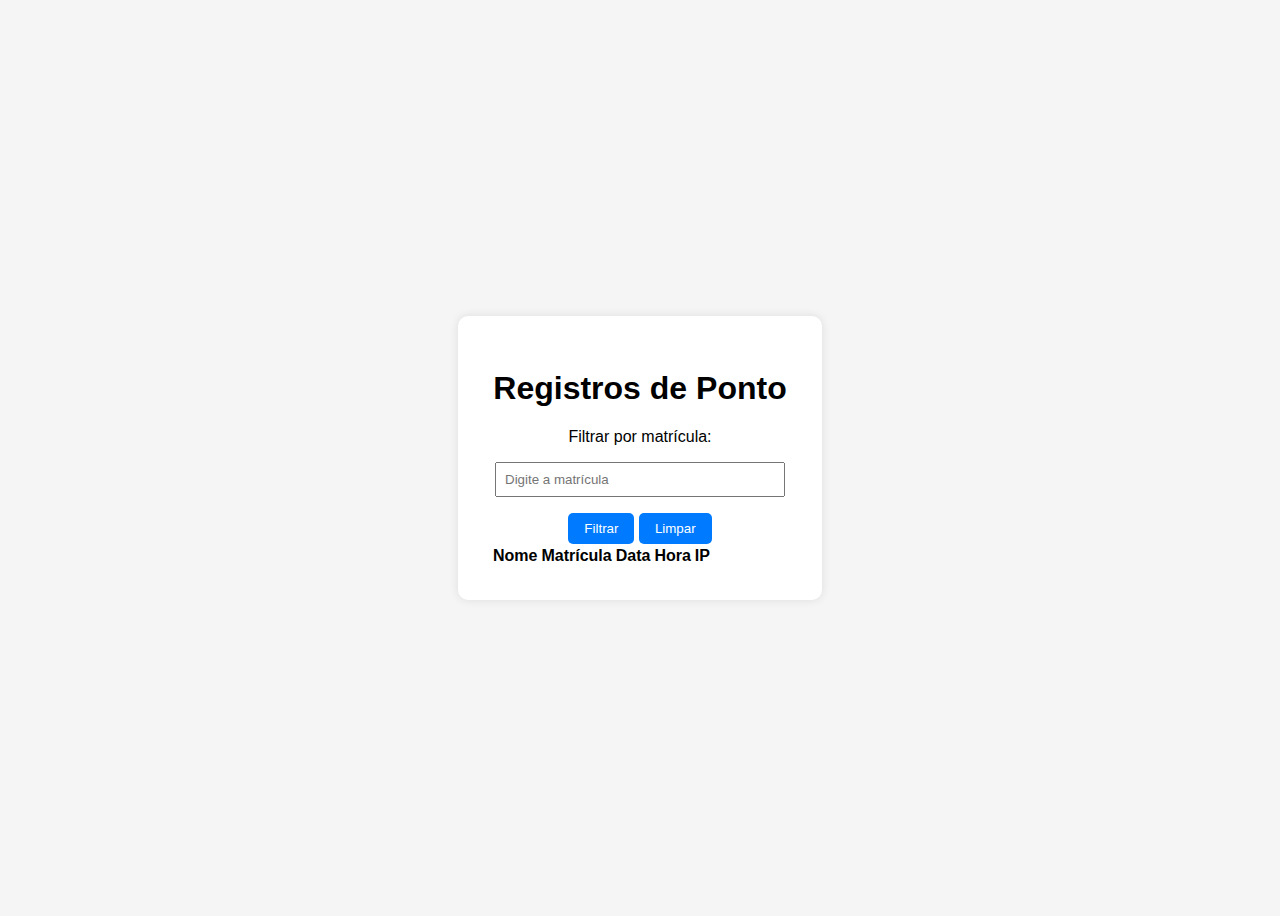
==== gestor.html @ 04f2e742 "Add files via upload" ====
<!DOCTYPE html>
<html lang="pt-br">
<head>
  <meta charset="UTF-8">
  <title>Registros de Ponto</title>
  <link rel="stylesheet" href="styles/style.css">
</head>
<body>
  <div class="container">
    <h1>Registros de Ponto</h1>
    <div>
      <label for="filtroMatricula">Filtrar por matrícula:</label>
      <input type="text" id="filtroMatricula" placeholder="Digite a matrícula">
      <button id="btnFiltrar">Filtrar</button>
      <button id="btnLimpar">Limpar</button>
    </div>

    <table id="tabelaRegistros">
      <thead>
        <tr>
          <th>Nome</th>
          <th>Matrícula</th>
          <th>Data</th>
          <th>Hora</th>
          <th>IP</th>
        </tr>
      </thead>
      <tbody></tbody>
    </table>
  </div>

  <script src="scripts/main.js"></script>
</body>
</html>
---- styles/style.css ----
body {
    font-family: Arial, sans-serif;
    background-color: #f5f5f5;
    display: flex;
    justify-content: center;
    align-items: center;
    height: 100vh;
  }
  
  .container {
    background-color: white;
    padding: 2rem;
    border-radius: 10px;
    box-shadow: 0 0 10px rgba(0,0,0,0.1);
    width: 300px;
    text-align: center;
  }
  
  input {
    display: block;
    margin: 1rem auto;
    padding: 0.5rem;
    width: 90%;
  }
  
  button {
    padding: 0.5rem 1rem;
    cursor: pointer;
    background-color: #007bff;
    color: white;
    border: none;
    border-radius: 5px;
  }
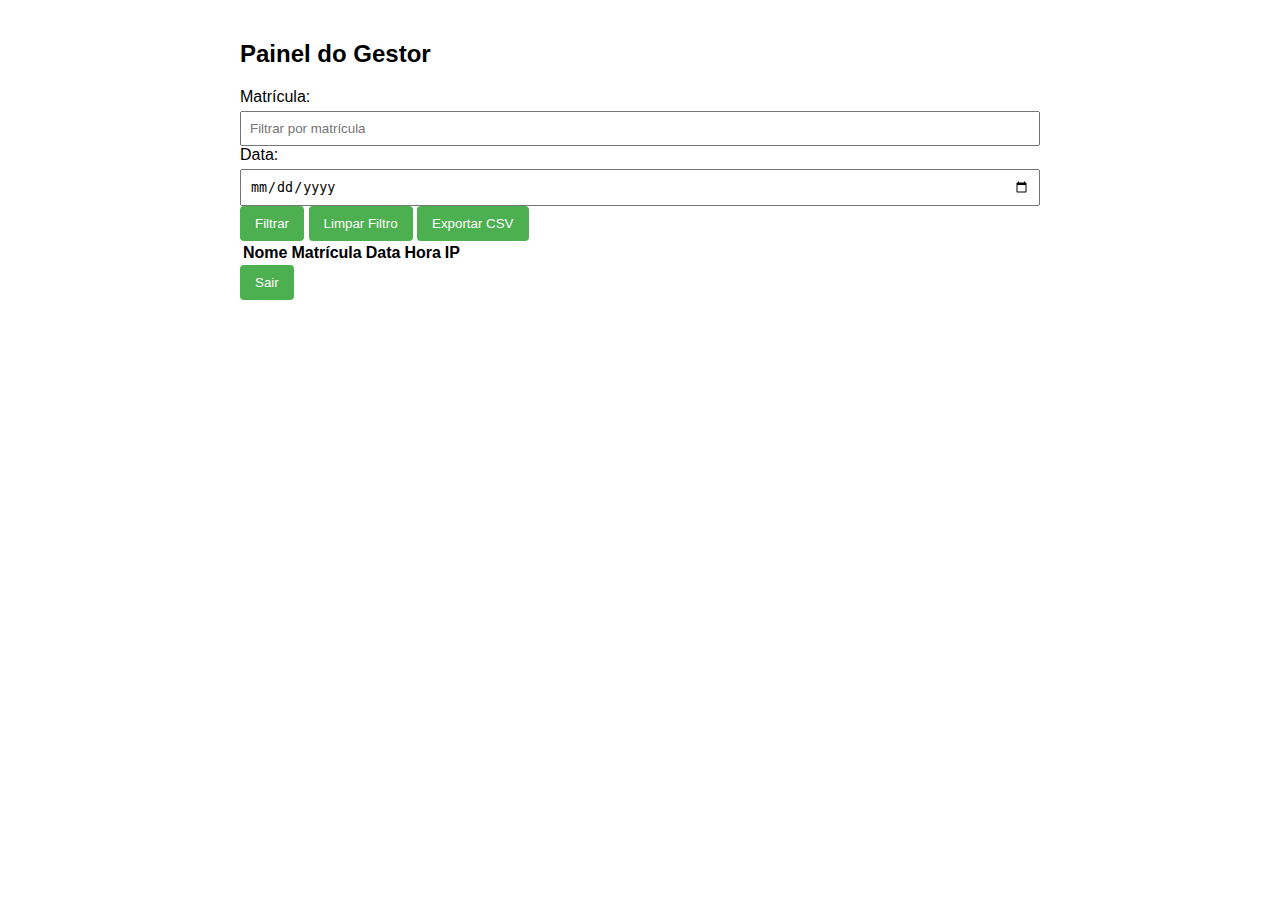
==== commit 3c906649: "Add files via upload" ====
--- a/gestor.html
+++ b/gestor.html
@@ -1,34 +1,41 @@
 <!DOCTYPE html>
-<html lang="pt-br">
+<html lang="pt-BR">
 <head>
-  <meta charset="UTF-8">
-  <title>Registros de Ponto</title>
-  <link rel="stylesheet" href="styles/style.css">
+  <meta charset="UTF-8" />
+  <title>Painel do Gestor</title>
+  <link rel="stylesheet" href="styles/style.css" />
 </head>
 <body>
-  <div class="container">
-    <h1>Registros de Ponto</h1>
+  <h2>Painel do Gestor</h2>
+  
+  <div class="filtros">
     <div>
-      <label for="filtroMatricula">Filtrar por matrícula:</label>
-      <input type="text" id="filtroMatricula" placeholder="Digite a matrícula">
-      <button id="btnFiltrar">Filtrar</button>
-      <button id="btnLimpar">Limpar</button>
+      <label for="filtroMatricula">Matrícula:</label>
+      <input type="text" id="filtroMatricula" placeholder="Filtrar por matrícula" />
     </div>
-
-    <table id="tabelaRegistros">
-      <thead>
-        <tr>
-          <th>Nome</th>
-          <th>Matrícula</th>
-          <th>Data</th>
-          <th>Hora</th>
-          <th>IP</th>
-        </tr>
-      </thead>
-      <tbody></tbody>
-    </table>
+    <div>
+      <label for="filtroData">Data:</label>
+      <input type="date" id="filtroData" />
+    </div>
+    <button id="btnFiltrar">Filtrar</button>
+    <button id="btnLimpar">Limpar Filtro</button>
+    <button id="btnExportar">Exportar CSV</button>
   </div>
-
+  
+  <table id="tabelaRegistros">
+    <thead>
+      <tr>
+        <th data-sort="nome">Nome</th>
+        <th data-sort="matricula">Matrícula</th>
+        <th data-sort="data">Data</th>
+        <th data-sort="hora">Hora</th>
+        <th>IP</th>
+      </tr>
+    </thead>
+    <tbody></tbody>
+  </table>
+  
+  <a href="index.html"><button>Sair</button></a>
   <script src="scripts/main.js"></script>
 </body>
 </html>--- a/styles/style.css
+++ b/styles/style.css
@@ -1,33 +1,66 @@
+/* Estilos gerais */
 body {
-    font-family: Arial, sans-serif;
-    background-color: #f5f5f5;
-    display: flex;
-    justify-content: center;
-    align-items: center;
-    height: 100vh;
-  }
-  
-  .container {
-    background-color: white;
-    padding: 2rem;
-    border-radius: 10px;
-    box-shadow: 0 0 10px rgba(0,0,0,0.1);
-    width: 300px;
-    text-align: center;
-  }
-  
-  input {
-    display: block;
-    margin: 1rem auto;
-    padding: 0.5rem;
-    width: 90%;
-  }
-  
-  button {
-    padding: 0.5rem 1rem;
-    cursor: pointer;
-    background-color: #007bff;
-    color: white;
-    border: none;
-    border-radius: 5px;
-  }+  font-family: Arial, sans-serif;
+  max-width: 800px;
+  margin: 0 auto;
+  padding: 20px;
+}
+
+.container {
+  background: white;
+  padding: 20px;
+  border-radius: 8px;
+  box-shadow: 0 2px 4px rgba(0,0,0,0.1);
+}
+
+.form-group {
+  margin-bottom: 15px;
+}
+
+label {
+  display: block;
+  margin-bottom: 5px;
+}
+
+input {
+  width: 100%;
+  padding: 8px;
+  box-sizing: border-box;
+}
+
+button {
+  background: #4CAF50;
+  color: white;
+  border: none;
+  padding: 10px 15px;
+  border-radius: 4px;
+  cursor: pointer;
+}
+
+button:disabled {
+  background: #cccccc;
+  cursor: not-allowed;
+}
+
+/* Mensagens */
+.error {
+  background: #ffebee;
+  color: #c62828;
+  padding: 10px;
+  border-radius: 4px;
+  margin: 10px 0;
+}
+
+.success {
+  background: #e8f5e9;
+  color: #2e7d32;
+  padding: 10px;
+  border-radius: 4px;
+  margin: 10px 0;
+}
+
+.aviso {
+  color: #666;
+  font-size: 0.9em;
+  margin: 15px 0;
+}